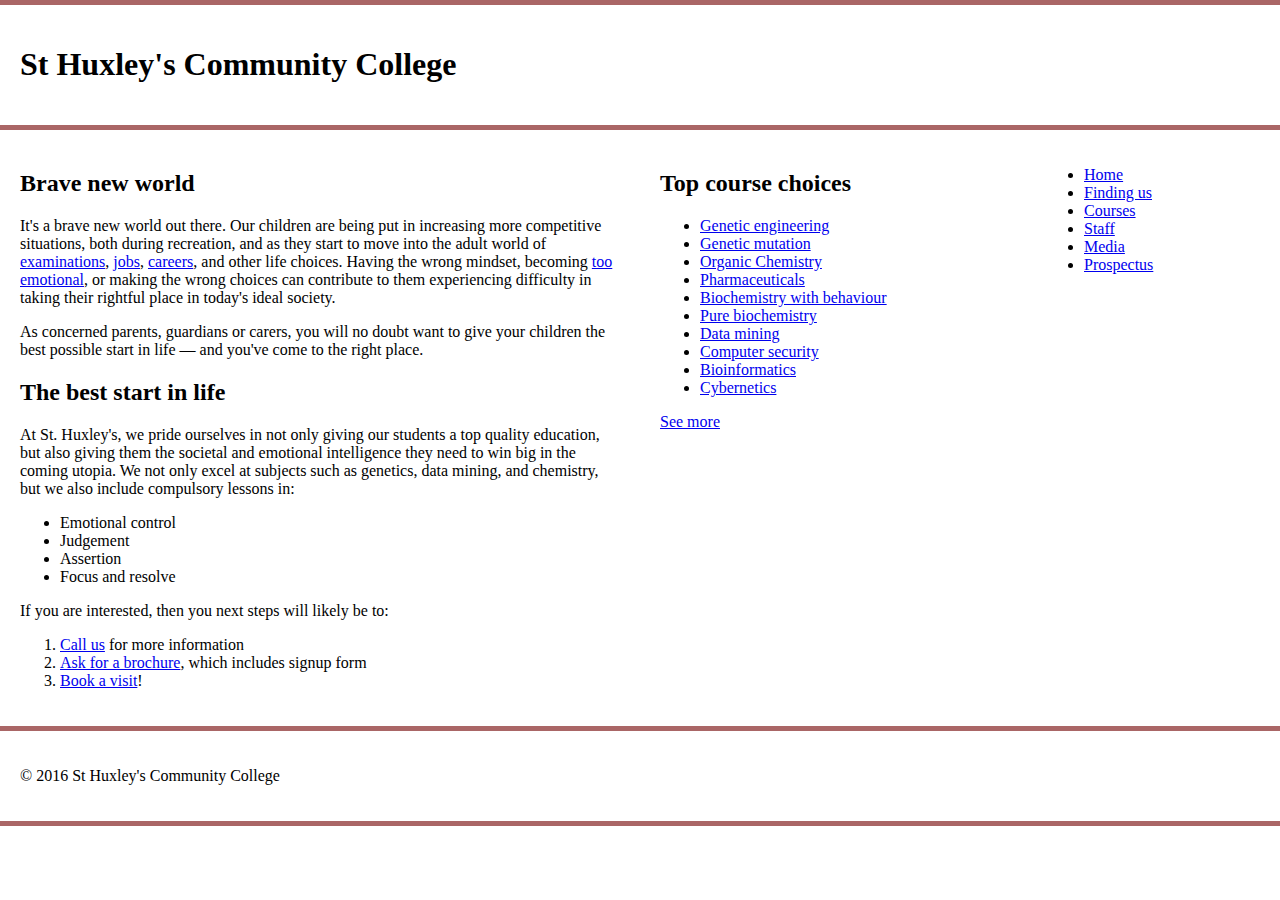
==== assignmentthree/partthree/index.html @ e4bcc34c "commit 6" ====
<!DOCTYPE html>
<html lang="en-US">
  <head>
         <!--
        Name:           Erik Hayward
        Student #:      100626845
        Date created:   June 23rd, 2024
        Description:    Typesetting a community school homepage. 
    -->
    <meta charset="utf-8">
    <meta name="viewport" content="width=device-width">
    <title>St Huxley's Community College</title>
    <link href="style.css" type="text/css" rel="stylesheet">
  </head>
  <body>

  <header>
    <h1>St Huxley's Community College</h1>
  </header>

  <section>
      <h2>Brave new world</h2>

      <p>It's a brave new world out there. Our children are being put in increasing more competitive situations, both during recreation, and as they start to move into the adult world of <a href="https://en.wikipedia.org/wiki/Examination">examinations</a>, <a href="https://en.wikipedia.org/wiki/Jobs">jobs</a>, <a href="https://en.wikipedia.org/wiki/Career">careers</a>, and other life choices. Having the wrong mindset, becoming <a href="https://en.wikipedia.org/wiki/Emotion">too emotional</a>, or making the wrong choices can contribute to them experiencing difficulty in taking their rightful place in today's ideal society.</p>

      <p>As concerned parents, guardians or carers, you will no doubt want to give your children the best possible start in life — and you've come to the right place.</p>

      <h2>The best start in life</h2>

      <p>At St. Huxley's, we pride ourselves in not only giving our students a top quality education, but also giving them the societal and emotional intelligence they need to win big in the coming utopia. We not only excel at subjects such as genetics, data mining, and chemistry, but we also include compulsory lessons in:</p>

      <ul>
        <li>Emotional control</li>
        <li>Judgement</li>
        <li>Assertion</li>
        <li>Focus and resolve</li>
      </ul>

      <p>If you are interested, then you next steps will likely be to:</p>

      <ol>
        <li><a href="#">Call us</a> for more information</li>
        <li><a href="#">Ask for a brochure</a>, which includes signup form</li>
        <li><a href="#">Book a visit</a>!</li>
      </ol>
  </section>

  <aside>

    <h2>Top course choices</h2>

    <ul>
      <li><a href="#">Genetic engineering</a></li>
      <li><a href="#">Genetic mutation</a></li>
      <li><a href="#">Organic Chemistry</a></li>
      <li><a href="#">Pharmaceuticals</a></li>
      <li><a href="#">Biochemistry with behaviour</a></li>
      <li><a href="#">Pure biochemistry</a></li>
      <li><a href="#">Data mining</a></li>
      <li><a href="#">Computer security</a></li>
      <li><a href="#">Bioinformatics</a></li>
      <li><a href="#">Cybernetics</a></li>
    </ul>

    <p><a href="#">See more</a></p>

  </aside>

  <nav>

    <ul>
      <li><a href="#">Home</a></li>
      <li><a href="#">Finding us</a></li>
      <li><a href="#">Courses</a></li>
      <li><a href="#">Staff</a></li>
      <li><a href="#">Media</a></li>
      <li><a href="#">Prospectus</a></li>
    </ul>

  </nav>

  <footer>

    <p>&copy; 2016 St Huxley's Community College</p>

  </footer>

  </body>
</html>
---- assignmentthree/partthree/style.css ----
/*
        Name:           Erik Hayward
        Student #:      100626845
        Date created:   June 23rd, 2024
        Description:    Typesetting a community school homepage. 
    */

/* General setup */

* {
    box-sizing: border-box;
  }

  body {
    margin: 0 auto;
    min-width: 1000px;
    max-width: 1400px;
  }

  /* Layout */

  section {
    float: left;
    width: 50%;
  }

  aside {
    float: left;
    width: 30%;
  }

  nav {
    float: left;
    width: 20%;
  }

  footer {
    clear: both;
  }

  header, section, aside, nav, footer {
    padding: 20px;
  }

  /* header and footer */

  header, footer {
    border-top: 5px solid #a66;
    border-bottom: 5px solid #a66;
  }

  /* WRITE YOUR CODE BELOW HERE */
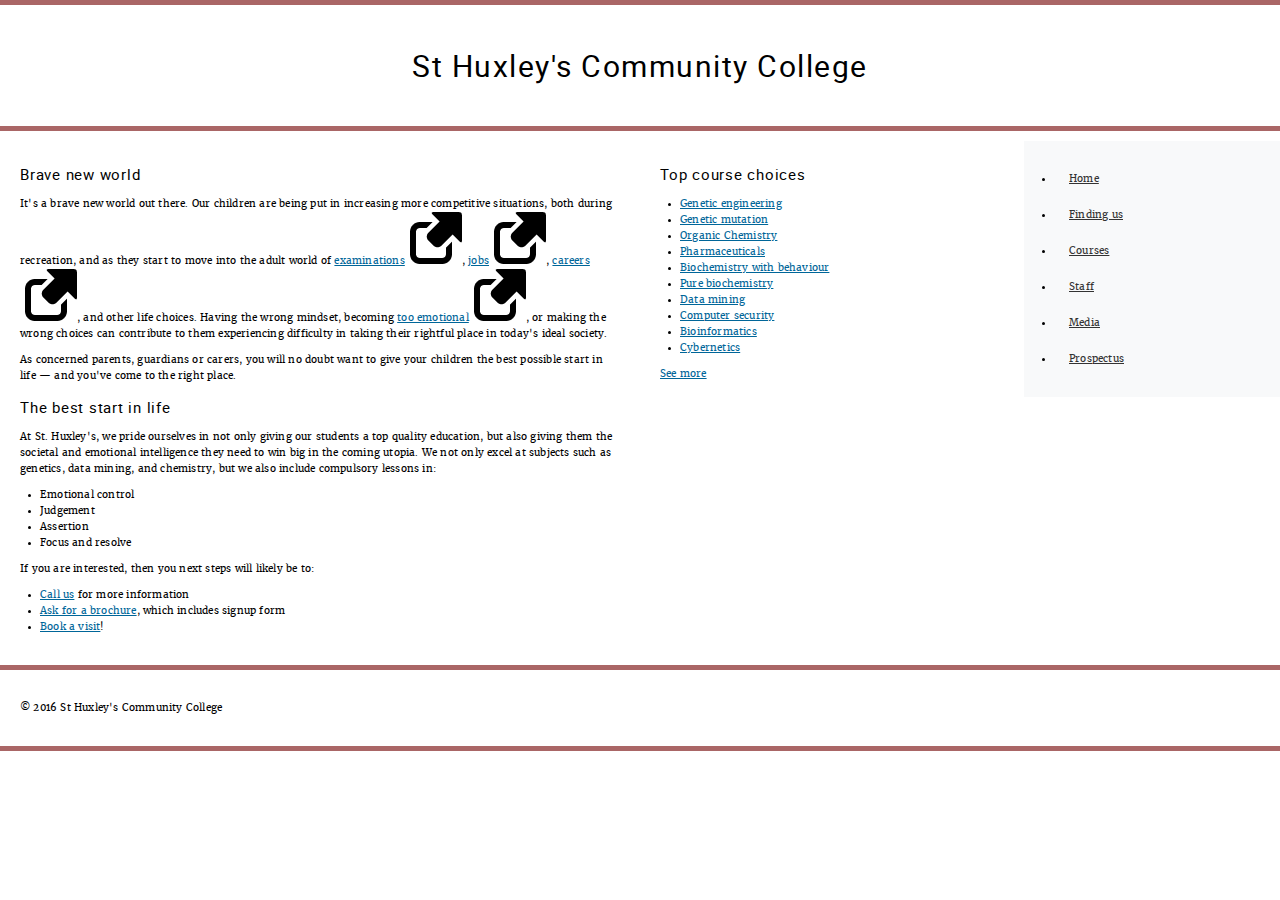
==== commit fb6811a5: "commit 7" ====
--- a/assignmentthree/partthree/index.html
+++ b/assignmentthree/partthree/index.html
@@ -10,7 +10,7 @@
     <meta charset="utf-8">
     <meta name="viewport" content="width=device-width">
     <title>St Huxley's Community College</title>
-    <link href="style.css" type="text/css" rel="stylesheet">
+    <link href="./style.css" type="text/css" rel="stylesheet">
   </head>
   <body>
 
--- a/assignmentthree/partthree/style.css
+++ b/assignmentthree/partthree/style.css
@@ -49,4 +49,88 @@
     border-bottom: 5px solid #a66;
   }
 
-  /* WRITE YOUR CODE BELOW HERE */+  /* WRITE YOUR CODE BELOW HERE */
+
+  @font-face {
+    font-family: 'Merriweather';
+    src: url('Merriweather/merriweather-regular-webfont.woff2') format('woff2'),
+         url('Merriweather/merriweather-regular-webfont.woff') format('woff');
+    font-weight: normal;
+    font-style: normal;
+}
+
+@font-face {
+    font-family: 'Roboto';
+    src: url('Roboto/roboto-regular-webfont.woff2') format('woff2'),
+         url('Roboto/roboto-bold-webfont.woff') format('woff');
+    font-weight: bold;
+    font-style: normal;
+}
+
+html {
+    font-size: 10px;
+    font-family: 'Merriweather', serif;
+}
+
+h1, h2, h3, h4, h5, h6 {
+    font-family: 'Roboto', sans-serif;
+    letter-spacing: 0.05em;
+    font-weight: bold;
+}
+
+h1 {
+    text-align: center;
+    font-size: 3rem;
+}
+
+p, li {
+    line-height: 1.6;
+    letter-spacing: 0.02em;
+    word-spacing: 0.1em;
+}
+
+a {
+    color: #006699;
+    text-decoration: underline;
+    outline: none;
+}
+
+a:hover, a:focus {
+    text-decoration: none;
+}
+
+a:active {
+    color: #004477;
+}
+
+a[href^="http://"], a[href^="https://"]::after {
+    content: url('external-link-52.png');
+    margin-left: 5px;
+}
+
+ul, ol {
+    padding-left: 20px;
+    margin-top: 1em;
+    margin-bottom: 1em;
+}
+
+li {
+    line-height: 1.6;
+    list-style-type: disc;
+}
+
+nav {
+    background-color: #f8f9fa;
+    padding: 10px;
+    margin-top: 10px;
+}
+
+nav a {
+    color: #333333;
+    padding: 10px 15px;
+    display: inline-block;
+}
+
+nav a:hover {
+    background-color: #e9ecef;
+}
